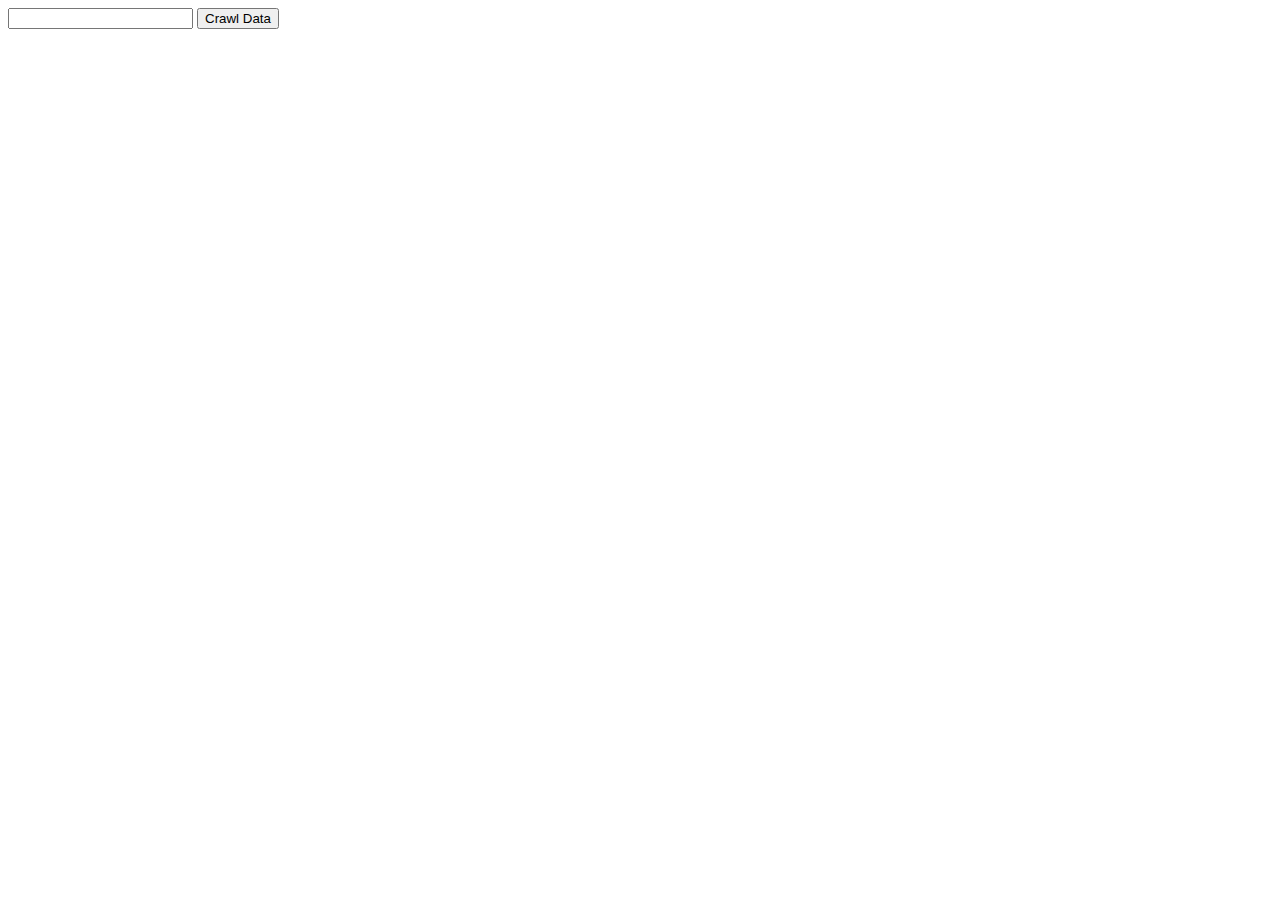
==== creawdata/src/main/resources/templates/crawldata.html @ 69acf759 "upload file" ====
<!DOCTYPE html>
<html>

<head>
  <meta charset="ISO-8859-1">
  <title>Crawl Data</title>

</head>

<body>
<form action="/crawl" method="post">
<input name="groupId" type="text">
<button onclick="crawlData()">Crawl Data</button>

</form>
</body>


</html>
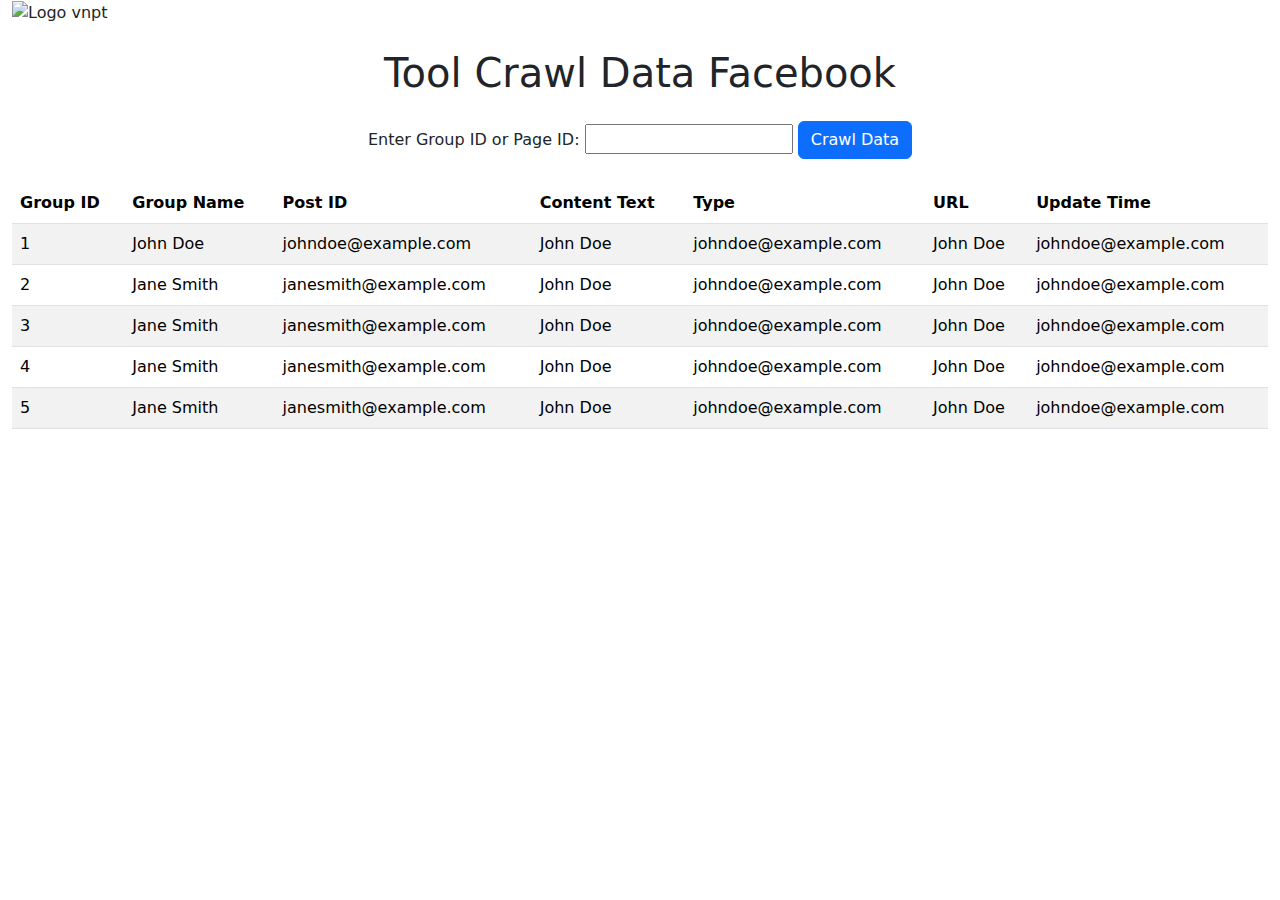
==== commit 9a9e8b7f: "update front-end" ====
--- a/creawdata/src/main/resources/templates/crawldata.html
+++ b/creawdata/src/main/resources/templates/crawldata.html
@@ -1,19 +1,96 @@
+
 <!DOCTYPE html>
-<html>
+<html lang="en">
+<head>
+    <meta charset="UTF-8">
+    <meta name="viewport" content="width=device-width, initial-scale=1.0">
+    <title>Crawl Data</title>
+    <link rel="stylesheet" href="crawldata.css">
+    <link href="https://cdn.jsdelivr.net/npm/bootstrap@5.1.3/dist/css/bootstrap.min.css" rel="stylesheet">
+    <script src="https://cdn.jsdelivr.net/npm/bootstrap@5.1.3/dist/js/bootstrap.bundle.min.js"></script>
+</head>
+<body>
+    <div class="container-fluid">
+        <div id="header" >
+            <div class="img-container">
+                <img src="https://vnptit.vn/VNPT-IT-theme/images/logo.png" alt="Logo vnpt">
+              </div>             
+        </div>
 
-<head>
-  <meta charset="ISO-8859-1">
-  <title>Crawl Data</title>
+        <div class="content text-center mt-4">
+            <h1>Tool Crawl Data Facebook</h1>
+            </div>
+			 <form action="/crawl" method="post">
+            <div class="crawl-container text-center mt-4">
+                <span>Enter Group ID or Page ID: </span>
+                <input class="input" type="text">             
+                <button id="btn-crawl" type="button" class="btn btn btn-primary btn-md">Crawl Data</button>               
+            </div>
+            </form>
 
-</head>
-
-<body>
-<form action="/crawl" method="post">
-<input name="groupId" type="text">
-<button onclick="crawlData()">Crawl Data</button>
-
-</form>
+         <div id="table-scroll" class="table-wrapper mt-4">
+            <table class="table table-striped">
+                <thead>
+                    <tr>
+                        <th scope="col">Group ID</th>
+                        <th scope="col">Group Name</th>
+                        <th scope="col">Post ID</th>
+                        <th scope="col">Content Text</th>
+                        <th scope="col">Type</th>
+                        <th scope="col">URL</th>
+                        <th scope="col">Update Time</th>
+                    </tr>
+                </thead>
+                <tbody>
+                    <tr>
+                        <td>1</td>
+                        <td>John Doe</td>
+                        <td>johndoe@example.com</td>
+                        <td>John Doe</td>
+                        <td>johndoe@example.com</td>
+                        <td>John Doe</td>
+                        <td>johndoe@example.com</td>
+                    </tr>
+                    <tr>
+                        <td>2</td>
+                        <td>Jane Smith</td>
+                        <td>janesmith@example.com</td>
+                        <td>John Doe</td>
+                        <td>johndoe@example.com</td>
+                        <td>John Doe</td>
+                        <td>johndoe@example.com</td>
+                    </tr>
+                    <tr>
+                        <td>3</td>
+                        <td>Jane Smith</td>
+                        <td>janesmith@example.com</td>
+                        <td>John Doe</td>
+                        <td>johndoe@example.com</td>
+                        <td>John Doe</td>
+                        <td>johndoe@example.com</td>
+                    </tr>
+                    <tr>
+                        <td>4</td>
+                        <td>Jane Smith</td>
+                        <td>janesmith@example.com</td>
+                        <td>John Doe</td>
+                        <td>johndoe@example.com</td>
+                        <td>John Doe</td>
+                        <td>johndoe@example.com</td>
+                    </tr>
+                    <tr>
+                        <td>5</td>
+                        <td>Jane Smith</td>
+                        <td>janesmith@example.com</td>
+                        <td>John Doe</td>
+                        <td>johndoe@example.com</td>
+                        <td>John Doe</td>
+                        <td>johndoe@example.com</td>
+                    </tr>
+                    
+                </tbody>
+            </table>
+        </div>
+    </div>
 </body>
-
-
 </html>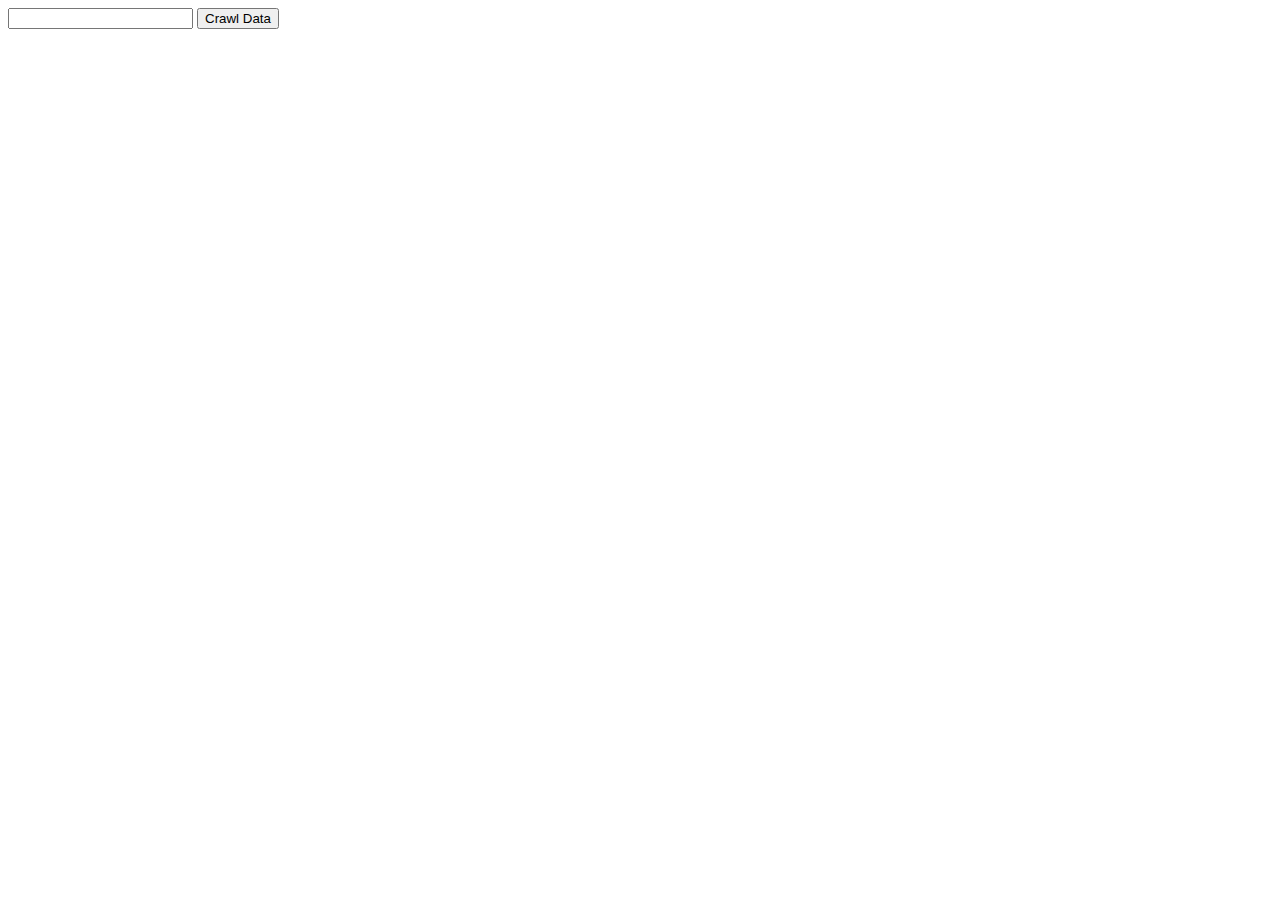
==== commit e55900a1: "accomplish BE" ====
--- a/creawdata/src/main/resources/templates/crawldata.html
+++ b/creawdata/src/main/resources/templates/crawldata.html
@@ -1,96 +1,18 @@
+<!DOCTYPE html>
+<html>
 
-<!DOCTYPE html>
-<html lang="en">
 <head>
-    <meta charset="UTF-8">
-    <meta name="viewport" content="width=device-width, initial-scale=1.0">
-    <title>Crawl Data</title>
-    <link rel="stylesheet" href="crawldata.css">
-    <link href="https://cdn.jsdelivr.net/npm/bootstrap@5.1.3/dist/css/bootstrap.min.css" rel="stylesheet">
-    <script src="https://cdn.jsdelivr.net/npm/bootstrap@5.1.3/dist/js/bootstrap.bundle.min.js"></script>
+  <meta charset="ISO-8859-1">
+  <title>Crawl Data</title>
+
 </head>
+
 <body>
-    <div class="container-fluid">
-        <div id="header" >
-            <div class="img-container">
-                <img src="https://vnptit.vn/VNPT-IT-theme/images/logo.png" alt="Logo vnpt">
-              </div>             
-        </div>
 
-        <div class="content text-center mt-4">
-            <h1>Tool Crawl Data Facebook</h1>
-            </div>
-			 <form action="/crawl" method="post">
-            <div class="crawl-container text-center mt-4">
-                <span>Enter Group ID or Page ID: </span>
-                <input class="input" type="text">             
-                <button id="btn-crawl" type="button" class="btn btn btn-primary btn-md">Crawl Data</button>               
-            </div>
-            </form>
+<input id="groupId" name="groupId" type="text">
+<button onclick="crawlData()">Crawl Data</button>
 
-         <div id="table-scroll" class="table-wrapper mt-4">
-            <table class="table table-striped">
-                <thead>
-                    <tr>
-                        <th scope="col">Group ID</th>
-                        <th scope="col">Group Name</th>
-                        <th scope="col">Post ID</th>
-                        <th scope="col">Content Text</th>
-                        <th scope="col">Type</th>
-                        <th scope="col">URL</th>
-                        <th scope="col">Update Time</th>
-                    </tr>
-                </thead>
-                <tbody>
-                    <tr>
-                        <td>1</td>
-                        <td>John Doe</td>
-                        <td>johndoe@example.com</td>
-                        <td>John Doe</td>
-                        <td>johndoe@example.com</td>
-                        <td>John Doe</td>
-                        <td>johndoe@example.com</td>
-                    </tr>
-                    <tr>
-                        <td>2</td>
-                        <td>Jane Smith</td>
-                        <td>janesmith@example.com</td>
-                        <td>John Doe</td>
-                        <td>johndoe@example.com</td>
-                        <td>John Doe</td>
-                        <td>johndoe@example.com</td>
-                    </tr>
-                    <tr>
-                        <td>3</td>
-                        <td>Jane Smith</td>
-                        <td>janesmith@example.com</td>
-                        <td>John Doe</td>
-                        <td>johndoe@example.com</td>
-                        <td>John Doe</td>
-                        <td>johndoe@example.com</td>
-                    </tr>
-                    <tr>
-                        <td>4</td>
-                        <td>Jane Smith</td>
-                        <td>janesmith@example.com</td>
-                        <td>John Doe</td>
-                        <td>johndoe@example.com</td>
-                        <td>John Doe</td>
-                        <td>johndoe@example.com</td>
-                    </tr>
-                    <tr>
-                        <td>5</td>
-                        <td>Jane Smith</td>
-                        <td>janesmith@example.com</td>
-                        <td>John Doe</td>
-                        <td>johndoe@example.com</td>
-                        <td>John Doe</td>
-                        <td>johndoe@example.com</td>
-                    </tr>
-                    
-                </tbody>
-            </table>
-        </div>
-    </div>
 </body>
+<script type="text/javascript" th:src="@{/js/crawlGroupFacebook.js}"></script>
+
 </html>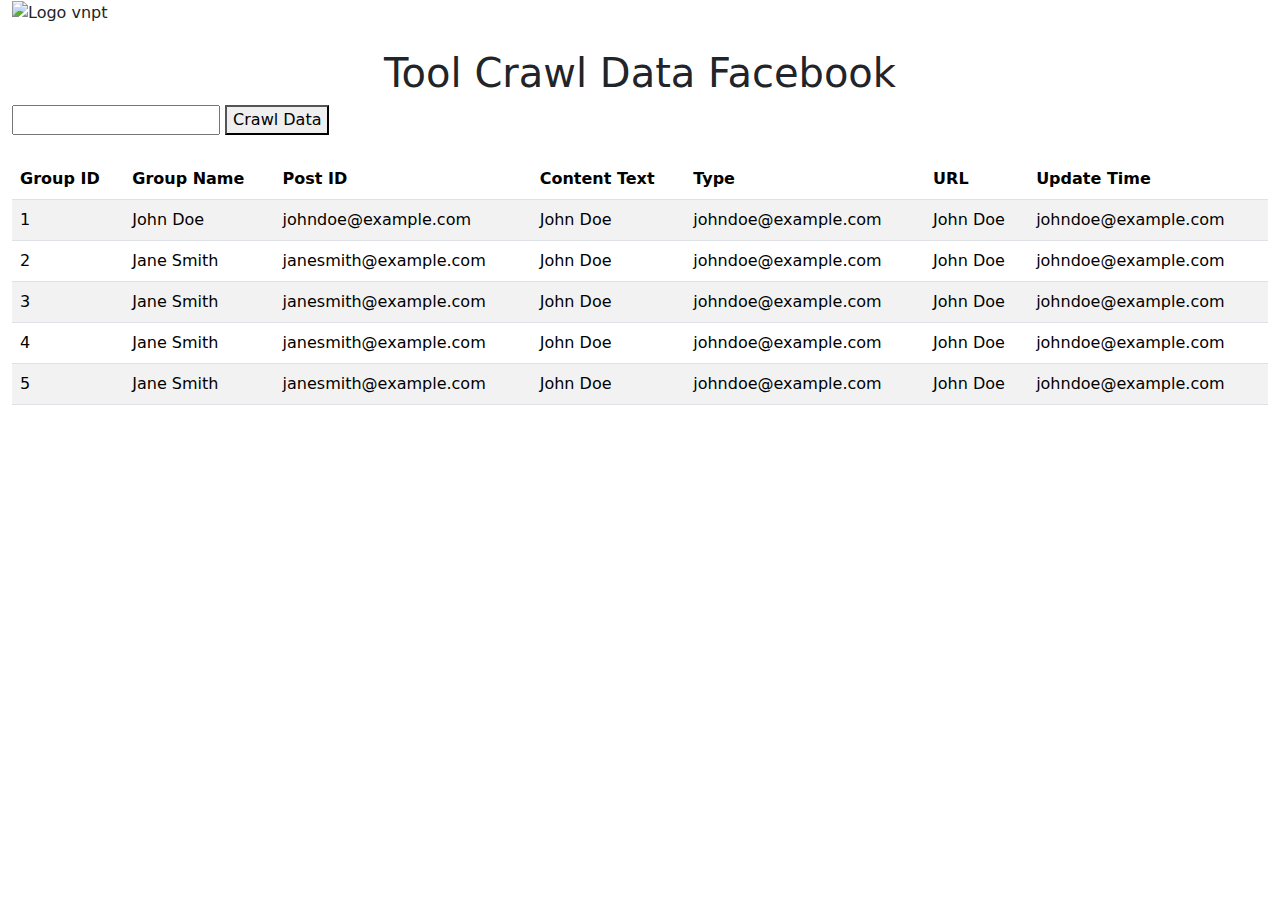
==== commit e7a71e31: "Merge pull request #2 from leminhhieu02/main" ====
--- a/creawdata/src/main/resources/templates/crawldata.html
+++ b/creawdata/src/main/resources/templates/crawldata.html
@@ -1,13 +1,28 @@
+
 <!DOCTYPE html>
-<html>
+<html lang="en">
+<head>
+    <meta charset="UTF-8">
+    <meta name="viewport" content="width=device-width, initial-scale=1.0">
+    <title>Crawl Data</title>
+    <link rel="stylesheet" href="crawldata.css">
+    <link href="https://cdn.jsdelivr.net/npm/bootstrap@5.1.3/dist/css/bootstrap.min.css" rel="stylesheet">
+    <script src="https://cdn.jsdelivr.net/npm/bootstrap@5.1.3/dist/js/bootstrap.bundle.min.js"></script>
+</head>
+<body>
 
-<head>
-  <meta charset="ISO-8859-1">
-  <title>Crawl Data</title>
+    <div class="container-fluid">
+        <div id="header" >
+            <div class="img-container">
+                <img src="https://vnptit.vn/VNPT-IT-theme/images/logo.png" alt="Logo vnpt">
+              </div>             
+        </div>
 
-</head>
+        <div class="content text-center mt-4">
+            <h1>Tool Crawl Data Facebook</h1>
+            </div>
+			 
 
-<body>
 
 <input id="groupId" name="groupId" type="text">
 <button onclick="crawlData()">Crawl Data</button>
@@ -15,4 +30,69 @@
 </body>
 <script type="text/javascript" th:src="@{/js/crawlGroupFacebook.js}"></script>
 
+         <div id="table-scroll" class="table-wrapper mt-4">
+            <table class="table table-striped">
+                <thead>
+                    <tr>
+                        <th scope="col">Group ID</th>
+                        <th scope="col">Group Name</th>
+                        <th scope="col">Post ID</th>
+                        <th scope="col">Content Text</th>
+                        <th scope="col">Type</th>
+                        <th scope="col">URL</th>
+                        <th scope="col">Update Time</th>
+                    </tr>
+                </thead>
+                <tbody>
+                    <tr>
+                        <td>1</td>
+                        <td>John Doe</td>
+                        <td>johndoe@example.com</td>
+                        <td>John Doe</td>
+                        <td>johndoe@example.com</td>
+                        <td>John Doe</td>
+                        <td>johndoe@example.com</td>
+                    </tr>
+                    <tr>
+                        <td>2</td>
+                        <td>Jane Smith</td>
+                        <td>janesmith@example.com</td>
+                        <td>John Doe</td>
+                        <td>johndoe@example.com</td>
+                        <td>John Doe</td>
+                        <td>johndoe@example.com</td>
+                    </tr>
+                    <tr>
+                        <td>3</td>
+                        <td>Jane Smith</td>
+                        <td>janesmith@example.com</td>
+                        <td>John Doe</td>
+                        <td>johndoe@example.com</td>
+                        <td>John Doe</td>
+                        <td>johndoe@example.com</td>
+                    </tr>
+                    <tr>
+                        <td>4</td>
+                        <td>Jane Smith</td>
+                        <td>janesmith@example.com</td>
+                        <td>John Doe</td>
+                        <td>johndoe@example.com</td>
+                        <td>John Doe</td>
+                        <td>johndoe@example.com</td>
+                    </tr>
+                    <tr>
+                        <td>5</td>
+                        <td>Jane Smith</td>
+                        <td>janesmith@example.com</td>
+                        <td>John Doe</td>
+                        <td>johndoe@example.com</td>
+                        <td>John Doe</td>
+                        <td>johndoe@example.com</td>
+                    </tr>
+                    
+                </tbody>
+            </table>
+        </div>
+    </div>
+</body>
 </html>